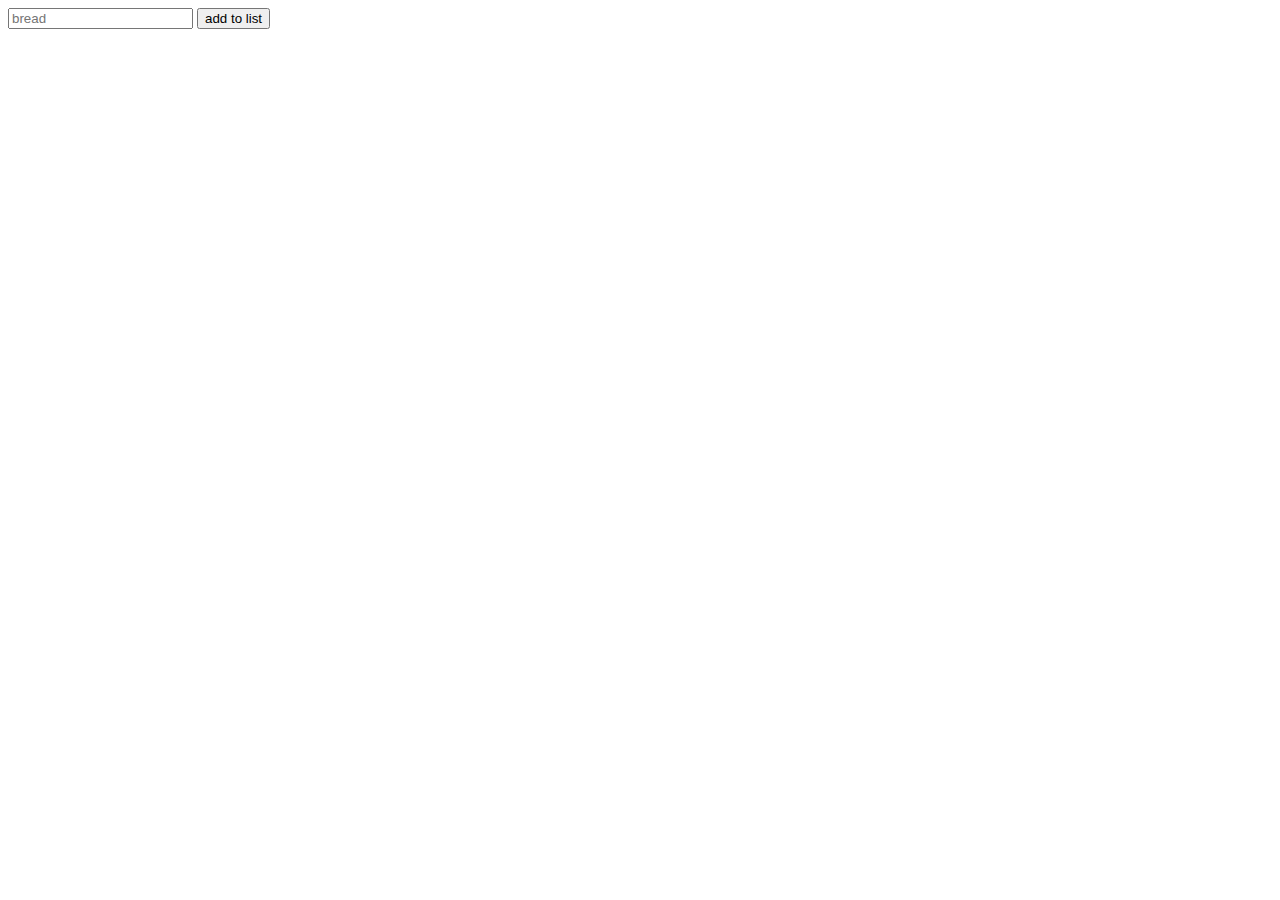
==== javascript_app/app.html @ 986f8d53 "app" ====
<!DOCTYPE html>
<html lang="en">
<head>
    <meta charset="UTF-8">
    <meta name="viewport" content="width=device-width, initial-scale=1.0">
    <title>Document</title>
</head>
<body>
    <input type="text" id="input-field" placeholder="bread">
    <button id="add-button">add to list</button>
    <script src="app.js"></script>
</body>
</html>
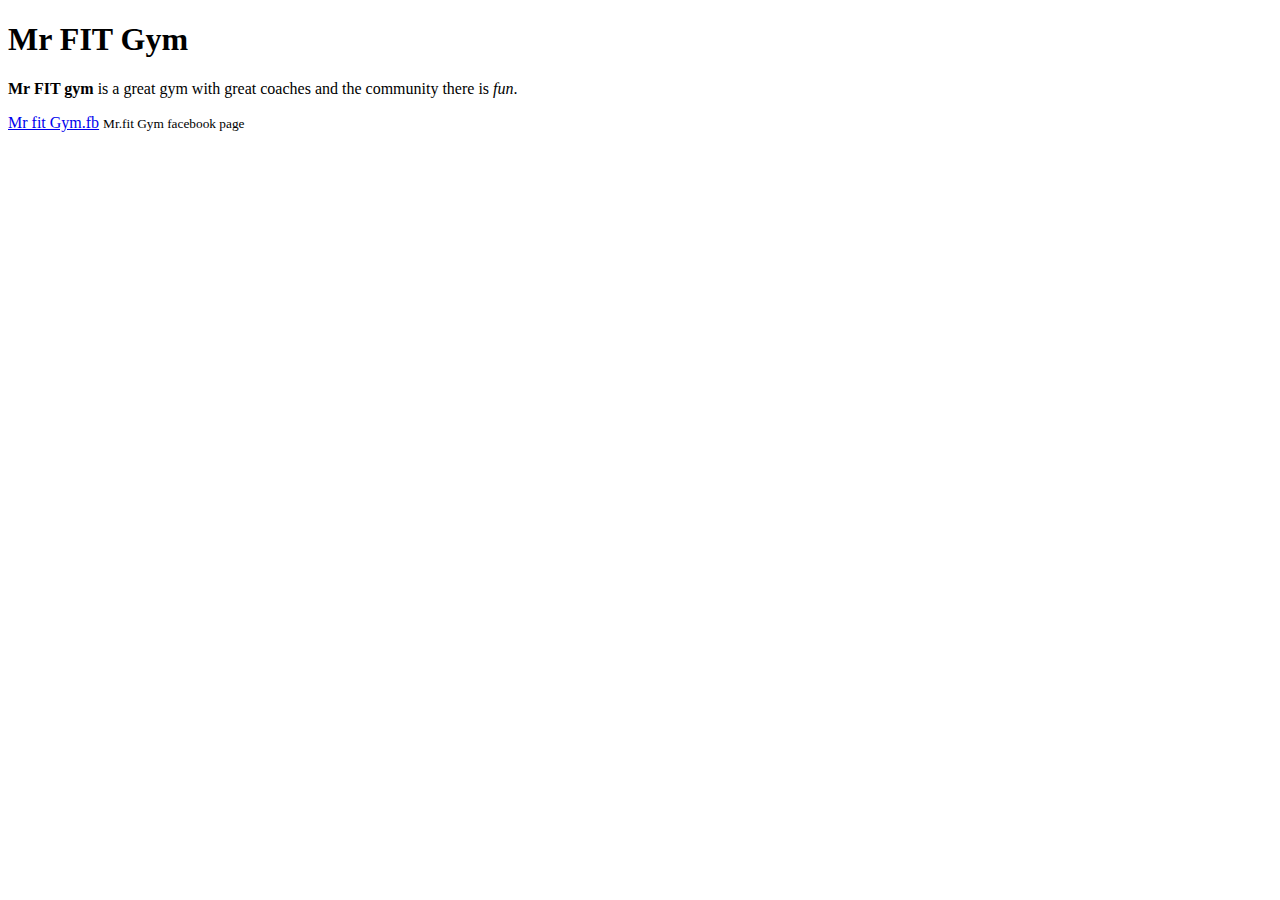
==== commit 7103071b: "writed some stuff" ====
--- a/javascript_app/app.html
+++ b/javascript_app/app.html
@@ -3,11 +3,12 @@
 <head>
     <meta charset="UTF-8">
     <meta name="viewport" content="width=device-width, initial-scale=1.0">
-    <title>Document</title>
+    <title>Gym's Mansoura</title>
 </head>
 <body>
-    <input type="text" id="input-field" placeholder="bread">
-    <button id="add-button">add to list</button>
-    <script src="app.js"></script>
+    <h1>Mr FIT Gym</h1>
+    <p><b>Mr FIT gym</b> is a great gym with great coaches and the community there is<i> fun</i>.</p>
+    <a href="https://www.facebook.com/MR.FitGym/?locale=ar_AR">Mr fit Gym.fb</a>
+    <small>Mr.fit Gym facebook page</small>
 </body>
 </html>